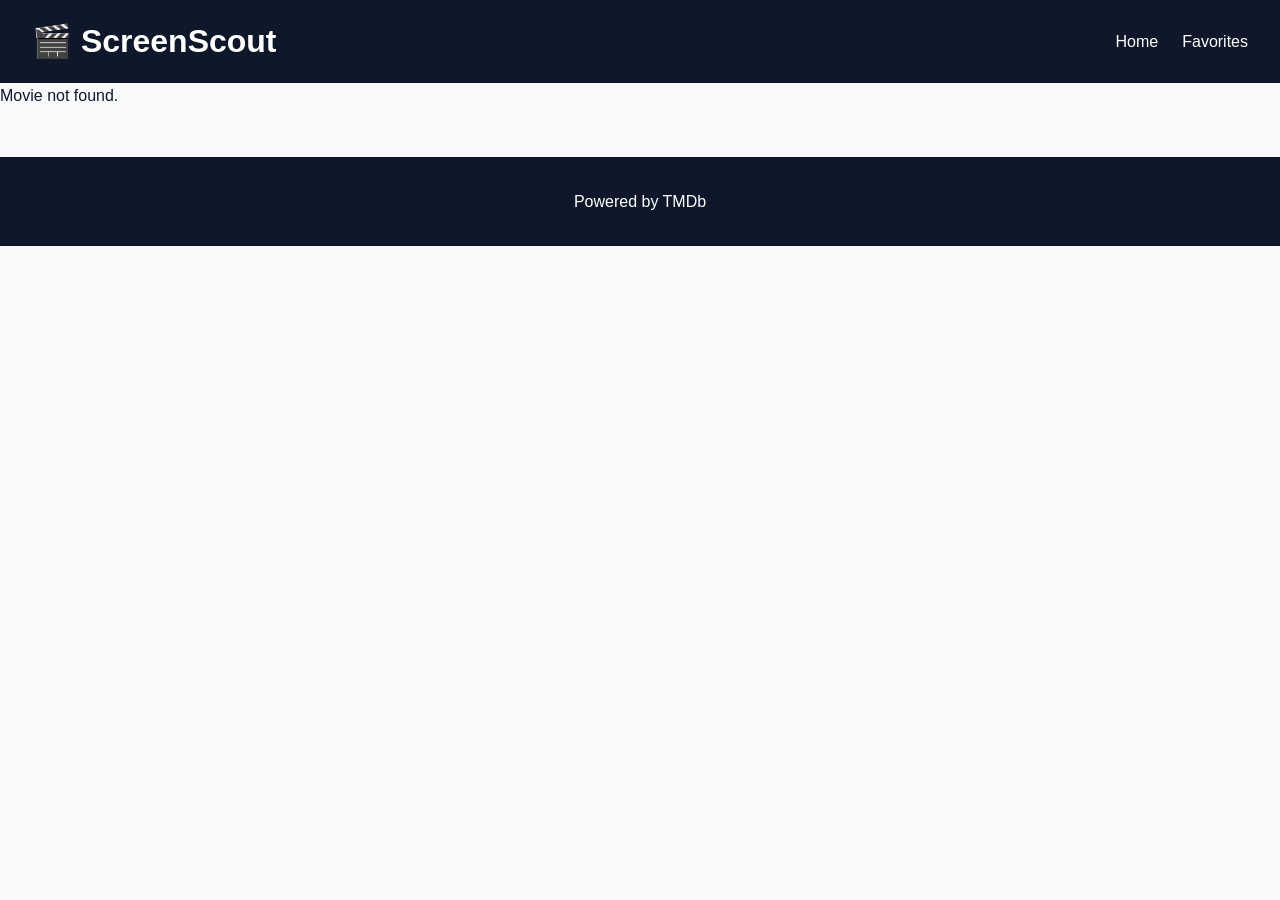
==== details.html @ 41ae41a7 "WDD330 final project milestone" ====
<!DOCTYPE html>
<html lang="en">

<head>

    <meta charset="UTF-8">

    <meta
        name="viewport"
        content="width=device-width, initial-scale=1.0">

    <title>Movie Details | ScreenScout</title>

    <link rel="stylesheet"
        href="./styles/main.css">

    <script
        type="module"
        src="./scripts/details.js"
        defer></script>

</head>

<body>

    <header class="site-header">

        <h1>🎬 ScreenScout</h1>

        <nav class="main-nav">

            <ul>

                <li>
                    <a href="index.html">
                        Home
                    </a>
                </li>

                <li>
                    <a href="favorites.html">
                        Favorites
                    </a>
                </li>

            </ul>

        </nav>

    </header>

    <main>

        <div id="movie-details">

            <div class="loading">

                Loading movie details...

            </div>

        </div>

    </main>

    <footer>

        <p>
            Powered by TMDb
        </p>

    </footer>

</body>

</html>
---- styles/main.css ----
/* =========================
   VARIABLES
========================= */

:root {

  --navy: #0F172A;
  --slate: #1E293B;
  --gold: #F59E0B;
  --light: #F8FAFC;
  --white: #ffffff;
  --gray: #64748B;

  --shadow:
    0 4px 12px rgba(0,0,0,.15);

  --transition:
    all .3s ease;
}

/* =========================
   RESET
========================= */

* {
  margin: 0;
  padding: 0;
  box-sizing: border-box;
}

body {

  font-family:
    "Poppins",
    sans-serif;

  background:
    var(--light);

  color:
    var(--navy);

  line-height: 1.6;
}

/* =========================
   HEADER
========================= */

.site-header {

  background:
    var(--navy);

  color:
    white;

  padding:
    1rem 2rem;

  display:
    flex;

  flex-wrap:
    wrap;

  justify-content:
    space-between;

  align-items:
    center;

  gap:
    1rem;
}

.logo h1 {

  color:
    var(--gold);

  font-size:
    2rem;
}

.main-nav ul {

  list-style:
    none;

  display:
    flex;

  gap:
    1.5rem;
}

.main-nav a {

  text-decoration:
    none;

  color:
    white;

  transition:
    var(--transition);
}

.main-nav a:hover {

  color:
    var(--gold);
}

/* =========================
   SEARCH
========================= */

.search-form {

  display:
    flex;

  gap:
    .5rem;
}

.search-form input {

  padding:
    .75rem;

  border:
    none;

  border-radius:
    6px;

  width:
    250px;
}

.search-form button,
.btn {

  background:
    var(--gold);

  color:
    white;

  border:
    none;

  padding:
    .75rem 1rem;

  border-radius:
    6px;

  cursor:
    pointer;

  transition:
    var(--transition);
}

.search-form button:hover,
.btn:hover {

  transform:
    translateY(-2px);

  opacity:
    .9;
}

/* =========================
   HERO
========================= */

.hero-banner {

  min-height:
    70vh;

  background-size:
    cover;

  background-position:
    center;

  position:
    relative;
}

.hero-overlay {

  background:
    rgba(0,0,0,.55);

  min-height:
    70vh;

  display:
    flex;

  align-items:
    center;
}

.hero-content {

  color:
    white;

  max-width:
    700px;

  padding:
    2rem;
}

.hero-content h2 {

  font-size:
    3rem;

  margin-bottom:
    1rem;
}

.hero-content p {

  margin-bottom:
    1.5rem;
}

/* =========================
   FILTERS
========================= */

.controls {

  padding:
    2rem;
}

.filter-group {

  display:
    flex;

  gap:
    1rem;

  flex-wrap:
    wrap;

  margin-top:
    1rem;
}

select {

  padding:
    .75rem;

  border:
    1px solid #ddd;

  border-radius:
    6px;
}

/* =========================
   SECTIONS
========================= */

.content-section {

  padding:
    2rem;
}

.content-section h2 {

  margin-bottom:
    1rem;
}

/* =========================
   MOVIE GRID
========================= */

.movie-grid {

  display:
    grid;

  grid-template-columns:
    repeat(
      auto-fill,
      minmax(220px, 1fr)
    );

  gap:
    1.5rem;
}

/* =========================
   MOVIE CARD
========================= */

.movie-card {

  background:
    white;

  border-radius:
    12px;

  overflow:
    hidden;

  box-shadow:
    var(--shadow);

  transition:
    var(--transition);

  animation:
    fadeIn .5s ease;
}

.movie-card:hover {

  transform:
    translateY(-8px);

  box-shadow:
    0 12px 20px rgba(0,0,0,.2);
}

.movie-card img {

  width:
    100%;

  height:
    320px;

  object-fit:
    cover;
}

.movie-info {

  padding:
    1rem;
}

.movie-card h3 {

  margin-bottom:
    .5rem;
}

.movie-card a {

  text-decoration:
    none;

  color:
    inherit;
}

/* =========================
   DETAILS PAGE
========================= */

.details {

  max-width:
    1200px;

  margin:
    auto;

  padding:
    2rem;
}

.details-header {

  display:
    grid;

  grid-template-columns:
    350px 1fr;

  gap:
    2rem;

  margin-bottom:
    3rem;
}

.details-poster {

  width:
    100%;

  border-radius:
    12px;

  box-shadow:
    var(--shadow);
}

.details-info h1 {

  margin-bottom:
    1rem;
}

.details-info p {

  margin-bottom:
    .75rem;
}

/* =========================
   TRAILER
========================= */

.trailer-section {

  margin-top:
    2rem;
}

.trailer-section iframe {

  border:
    none;

  border-radius:
    12px;
}

/* =========================
   CAST
========================= */

.cast-list {

  list-style:
    none;

  display:
    grid;

  gap:
    .75rem;

  margin-top:
    1rem;
}

/* =========================
   YOUTUBE VIDEOS
========================= */

.video-grid {

  display:
    grid;

  grid-template-columns:
    repeat(
      auto-fit,
      minmax(300px, 1fr)
    );

  gap:
    1rem;

  margin-top:
    1rem;
}

.video-grid iframe {

  width:
    100%;

  height:
    250px;

  border:
    none;

  border-radius:
    12px;
}

/* =========================
   FAVORITES
========================= */

.remove-btn {

  width:
    100%;

  background:
    crimson;

  color:
    white;

  border:
    none;

  padding:
    .75rem;

  cursor:
    pointer;
}

/* =========================
   FOOTER
========================= */

footer {

  background:
    var(--navy);

  color:
    white;

  text-align:
    center;

  padding:
    2rem;

  margin-top:
    3rem;
}

/* =========================
   ANIMATIONS
========================= */

@keyframes fadeIn {

  from {

    opacity: 0;

    transform:
      translateY(20px);
  }

  to {

    opacity: 1;

    transform:
      translateY(0);
  }
}

/* =========================
   MOBILE
========================= */

@media (max-width: 768px) {

  .site-header {

    flex-direction:
      column;
  }

  .search-form {

    width:
      100%;
  }

  .search-form input {

    width:
      100%;
  }

  .hero-content h2 {

    font-size:
      2rem;
  }

  .details-header {

    grid-template-columns:
      1fr;
  }

  .movie-card img {

    height:
      auto;
  }
}
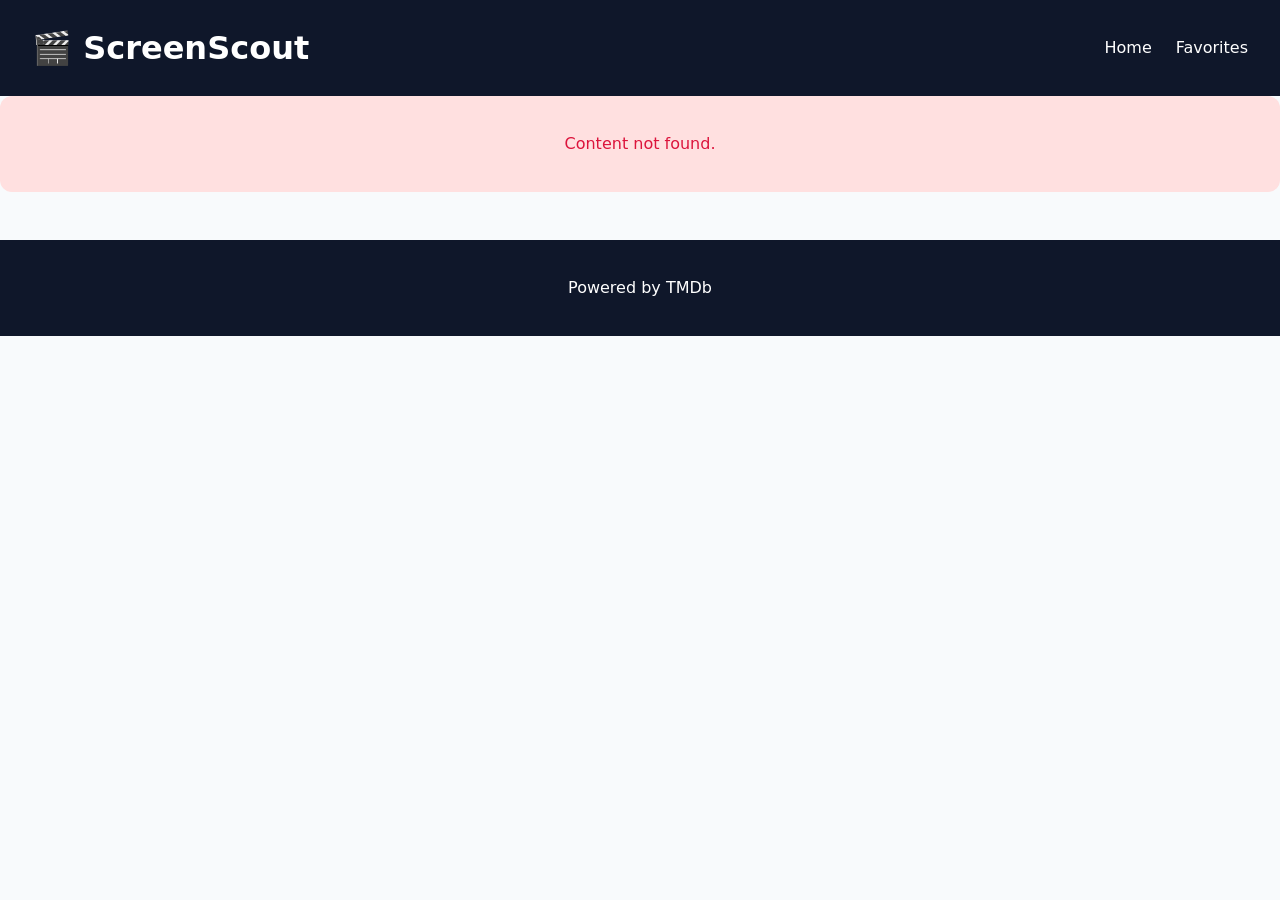
==== commit 04e441a4: "ScreenScout: final project completed!" ====
--- a/details.html
+++ b/details.html
@@ -1,76 +1,49 @@
 <!DOCTYPE html>
 <html lang="en">
+<head>
+  <meta charset="UTF-8">
+  <meta name="viewport" content="width=device-width, initial-scale=1.0">
+  <meta name="description" content="Discover movies and TV shows with ScreenScout. Browse trending titles, search by genre, and save your favorites. Powered by TMDb.">
+  <meta name="author" content="Emerald Uwaoma Awoke">
 
-<head>
+  <!-- Open Graph / Facebook -->
+  <meta property="og:title" content="ScreenScout – Discover Movies & TV Shows">
+  <meta property="og:description" content="Explore trending movies and TV shows, search by genre, and save your favorites with ScreenScout.">
+  <meta property="og:url" content="https://emerald067.github.io/ScreenScout/">
+  <meta property="og:type" content="website">
+    
+  <!-- Google fonts -->
+  <link rel="preconnect" href="https://fonts.googleapis.com">
+  <link rel="preconnect" href="https://fonts.gstatic.com" crossorigin>
+  <link href="https://fonts.googleapis.com/css2?family=Montserrat:wght@500;700&family=Open+Sans:wght@400;500&display=swap" rel="stylesheet">
+    
+  <title>ScreenScout | Discover Movies & TV Shows</title>
 
-    <meta charset="UTF-8">
+  <!--CSS files-->
+  <link rel="stylesheet" href="styles/main.css">
 
-    <meta
-        name="viewport"
-        content="width=device-width, initial-scale=1.0">
+  <!--JS files-->
+  <script type="module" src="scripts/details.js" defer></script>
+</head>
+<body>
+  <header class="site-header">
+    <h1>🎬 ScreenScout</h1>
+    <nav class="main-nav">
+      <ul>
+        <li><a href="index.html">Home</a></li>
+        <li><a href="favorites.html">Favorites</a></li>
+      </ul>
+    </nav>
+  </header>
 
-    <title>Movie Details | ScreenScout</title>
+  <main>
+    <div id="movie-details">
+      <div class="loading">Loading movie details...</div>
+    </div>
+  </main>
 
-    <link rel="stylesheet"
-        href="./styles/main.css">
-
-    <script
-        type="module"
-        src="./scripts/details.js"
-        defer></script>
-
-</head>
-
-<body>
-
-    <header class="site-header">
-
-        <h1>🎬 ScreenScout</h1>
-
-        <nav class="main-nav">
-
-            <ul>
-
-                <li>
-                    <a href="index.html">
-                        Home
-                    </a>
-                </li>
-
-                <li>
-                    <a href="favorites.html">
-                        Favorites
-                    </a>
-                </li>
-
-            </ul>
-
-        </nav>
-
-    </header>
-
-    <main>
-
-        <div id="movie-details">
-
-            <div class="loading">
-
-                Loading movie details...
-
-            </div>
-
-        </div>
-
-    </main>
-
-    <footer>
-
-        <p>
-            Powered by TMDb
-        </p>
-
-    </footer>
-
+  <footer>
+    <p>Powered by TMDb</p>
+  </footer>
 </body>
-
 </html>
--- a/styles/main.css
+++ b/styles/main.css
@@ -1,27 +1,16 @@
-/* =========================
-   VARIABLES
-========================= */
-
+/* ===== VARIABLES ===== */
 :root {
-
   --navy: #0F172A;
   --slate: #1E293B;
   --gold: #F59E0B;
   --light: #F8FAFC;
   --white: #ffffff;
   --gray: #64748B;
-
-  --shadow:
-    0 4px 12px rgba(0,0,0,.15);
-
-  --transition:
-    all .3s ease;
-}
-
-/* =========================
-   RESET
-========================= */
-
+  --shadow: 0 4px 12px rgba(0,0,0,.15);
+  --transition: all 0.3s ease;
+}
+
+/* ===== RESET ===== */
 * {
   margin: 0;
   padding: 0;
@@ -29,592 +18,368 @@
 }
 
 body {
-
-  font-family:
-    "Poppins",
-    sans-serif;
-
-  background:
-    var(--light);
-
-  color:
-    var(--navy);
-
-  line-height: 1.6;
-}
-
-/* =========================
-   HEADER
-========================= */
-
+  font-family: 'Poppins', system-ui, -apple-system, sans-serif;
+  background: var(--light);
+  color: var(--navy);
+  line-height: 2;
+}
+
+/* ===== HEADER ===== */
 .site-header {
-
-  background:
-    var(--navy);
-
-  color:
-    white;
-
-  padding:
-    1rem 2rem;
-
-  display:
-    flex;
-
-  flex-wrap:
-    wrap;
-
-  justify-content:
-    space-between;
-
-  align-items:
-    center;
-
-  gap:
-    1rem;
+  background: var(--navy);
+  color: white;
+  padding: 1rem 2rem;
+  display: flex;
+  flex-wrap: wrap;
+  justify-content: space-between;
+  align-items: center;
+  gap: 1rem;
 }
 
 .logo h1 {
-
-  color:
-    var(--gold);
-
-  font-size:
-    2rem;
+  color: var(--gold);
+  font-size: 1.8rem;
 }
 
 .main-nav ul {
-
-  list-style:
-    none;
-
-  display:
-    flex;
-
-  gap:
-    1.5rem;
+  list-style: none;
+  display: flex;
+  gap: 1.5rem;
 }
 
 .main-nav a {
-
-  text-decoration:
-    none;
-
-  color:
-    white;
-
-  transition:
-    var(--transition);
+  text-decoration: none;
+  color: white;
+  transition: var(--transition);
 }
 
 .main-nav a:hover {
-
-  color:
-    var(--gold);
-}
-
-/* =========================
-   SEARCH
-========================= */
+  color: var(--gold);
+}
 
 .search-form {
-
-  display:
-    flex;
-
-  gap:
-    .5rem;
+  display: flex;
+  gap: 0.5rem;
 }
 
 .search-form input {
-
-  padding:
-    .75rem;
-
-  border:
-    none;
-
-  border-radius:
-    6px;
-
-  width:
-    250px;
+  padding: 0.75rem;
+  border: none;
+  border-radius: 6px;
+  width: 250px;
 }
 
 .search-form button,
 .btn {
-
-  background:
-    var(--gold);
-
-  color:
-    white;
-
-  border:
-    none;
-
-  padding:
-    .75rem 1rem;
-
-  border-radius:
-    6px;
-
-  cursor:
-    pointer;
-
-  transition:
-    var(--transition);
+  background: var(--gold);
+  color: white;
+  border: none;
+  padding: 0.75rem 1rem;
+  border-radius: 6px;
+  cursor: pointer;
+  transition: var(--transition);
+  font-weight: 600;
 }
 
 .search-form button:hover,
 .btn:hover {
-
-  transform:
-    translateY(-2px);
-
-  opacity:
-    .9;
-}
-
-/* =========================
-   HERO
-========================= */
-
+  transform: translateY(-2px);
+  opacity: 0.9;
+}
+
+/* ===== HERO BANNER ===== */
 .hero-banner {
-
-  min-height:
-    70vh;
-
-  background-size:
-    cover;
-
-  background-position:
-    center;
-
-  position:
-    relative;
+  min-height: 85vh;     
+  background-size: cover;
+  background-position: center 15%;  
+  background-repeat: no-repeat;
+  position: relative;
 }
 
 .hero-overlay {
-
-  background:
-    rgba(0,0,0,.55);
-
-  min-height:
-    70vh;
-
-  display:
-    flex;
-
-  align-items:
-    center;
+  background: rgba(0,0,0,0.6);
+  min-height: 85vh;       
+  display: flex;
+  align-items: center;
 }
 
 .hero-content {
-
-  color:
-    white;
-
-  max-width:
-    700px;
-
-  padding:
-    2rem;
+  color: white;
+  max-width: 700px;
+  padding: 2rem;
 }
 
 .hero-content h2 {
-
-  font-size:
-    3rem;
-
-  margin-bottom:
-    1rem;
+  font-size: 3rem;
+  margin-bottom: 1rem;
 }
 
 .hero-content p {
-
-  margin-bottom:
-    1.5rem;
-}
-
-/* =========================
-   FILTERS
-========================= */
-
+  margin-bottom: 1.5rem;
+  display: -webkit-box;
+  -webkit-line-clamp: 3;
+  -webkit-box-orient: vertical;
+  overflow: hidden;
+}
+
+/* ===== FILTERS ===== */
 .controls {
-
-  padding:
-    2rem;
+  padding: 2rem 2rem 0 2rem;
 }
 
 .filter-group {
-
-  display:
-    flex;
-
-  gap:
-    1rem;
-
-  flex-wrap:
-    wrap;
-
-  margin-top:
-    1rem;
+  display: flex;
+  gap: 1rem;
+  flex-wrap: wrap;
+  margin-top: 1rem;
 }
 
 select {
-
-  padding:
-    .75rem;
-
-  border:
-    1px solid #ddd;
-
-  border-radius:
-    6px;
-}
-
-/* =========================
-   SECTIONS
-========================= */
-
+  padding: 0.75rem;
+  border: 1px solid #ddd;
+  border-radius: 6px;
+  background: white;
+  font-family: inherit;
+  cursor: pointer;
+}
+
+/* ===== SECTIONS ===== */
 .content-section {
-
-  padding:
-    2rem;
+  padding: 2rem;
 }
 
 .content-section h2 {
-
-  margin-bottom:
-    1rem;
-}
-
-/* =========================
-   MOVIE GRID
-========================= */
-
+  margin-bottom: 1rem;
+  border-left: 5px solid var(--gold);
+  padding-left: 1rem;
+}
+
+/* ===== MOVIE GRID ===== */
 .movie-grid {
-
-  display:
-    grid;
-
-  grid-template-columns:
-    repeat(
-      auto-fill,
-      minmax(220px, 1fr)
-    );
-
-  gap:
-    1.5rem;
-}
-
-/* =========================
-   MOVIE CARD
-========================= */
-
+  display: grid;
+  grid-template-columns: repeat(auto-fill, minmax(220px, 1fr));
+  gap: 1.5rem;
+}
+
+/* ===== MOVIE CARD ===== */
 .movie-card {
-
-  background:
-    white;
-
-  border-radius:
-    12px;
-
-  overflow:
-    hidden;
-
-  box-shadow:
-    var(--shadow);
-
-  transition:
-    var(--transition);
-
-  animation:
-    fadeIn .5s ease;
+  background: white;
+  border-radius: 12px;
+  overflow: hidden;
+  box-shadow: var(--shadow);
+  transition: var(--transition);
+  animation: fadeIn 0.5s ease;
 }
 
 .movie-card:hover {
-
-  transform:
-    translateY(-8px);
-
-  box-shadow:
-    0 12px 20px rgba(0,0,0,.2);
+  transform: translateY(-8px);
+  box-shadow: 0 12px 20px rgba(0,0,0,0.2);
 }
 
 .movie-card img {
-
-  width:
-    100%;
-
-  height:
-    320px;
-
-  object-fit:
-    cover;
+  width: 100%;
+  height: 320px;
+  object-fit: cover;
 }
 
 .movie-info {
-
-  padding:
-    1rem;
+  padding: 1rem;
 }
 
 .movie-card h3 {
-
-  margin-bottom:
-    .5rem;
+  font-size: 1.1rem;
+  margin-bottom: 0.5rem;
 }
 
 .movie-card a {
-
-  text-decoration:
-    none;
-
-  color:
-    inherit;
-}
-
-/* =========================
-   DETAILS PAGE
-========================= */
-
+  text-decoration: none;
+  color: inherit;
+}
+
+.movie-card p {
+  color: var(--gray);
+  font-size: 0.9rem;
+}
+
+.remove-btn {
+  width: 100%;
+  background: crimson;
+  color: white;
+  border: none;
+  padding: 0.75rem;
+  cursor: pointer;
+  font-weight: bold;
+  transition: var(--transition);
+}
+
+.remove-btn:hover {
+  background: darkred;
+}
+
+/* ===== DETAILS PAGE ===== */
 .details {
-
-  max-width:
-    1200px;
-
-  margin:
-    auto;
-
-  padding:
-    2rem;
+  max-width: 1200px;
+  margin: auto;
+  padding: 2rem;
 }
 
 .details-header {
-
-  display:
-    grid;
-
-  grid-template-columns:
-    350px 1fr;
-
-  gap:
-    2rem;
-
-  margin-bottom:
-    3rem;
+  display: grid;
+  grid-template-columns: 300px 1fr;
+  gap: 2rem;
+  margin-bottom: 3rem;
 }
 
 .details-poster {
-
-  width:
-    100%;
-
-  border-radius:
-    12px;
-
-  box-shadow:
-    var(--shadow);
+  width: 100%;
+  border-radius: 12px;
+  box-shadow: var(--shadow);
 }
 
 .details-info h1 {
-
-  margin-bottom:
-    1rem;
+  margin-bottom: 1rem;
 }
 
 .details-info p {
-
-  margin-bottom:
-    .75rem;
-}
-
-/* =========================
-   TRAILER
-========================= */
-
-.trailer-section {
-
-  margin-top:
-    2rem;
-}
-
-.trailer-section iframe {
-
-  border:
-    none;
-
-  border-radius:
-    12px;
-}
-
-/* =========================
-   CAST
-========================= */
+  margin-bottom: 0.75rem;
+}
+
+.trailer-section,
+.cast-section,
+.related-videos {
+  margin-top: 2rem;
+}
+
+.trailer-section iframe,
+.video-grid iframe {
+  width: 100%;
+  border: none;
+  border-radius: 12px;
+}
 
 .cast-list {
-
-  list-style:
-    none;
-
-  display:
-    grid;
-
-  gap:
-    .75rem;
-
-  margin-top:
-    1rem;
-}
-
-/* =========================
-   YOUTUBE VIDEOS
-========================= */
+  list-style: none;
+  display: grid;
+  gap: 0.75rem;
+  margin-top: 1rem;
+}
+
+.cast-list li {
+  background: white;
+  padding: 0.5rem 1rem;
+  border-radius: 8px;
+  box-shadow: var(--shadow);
+}
 
 .video-grid {
-
-  display:
-    grid;
-
-  grid-template-columns:
-    repeat(
-      auto-fit,
-      minmax(300px, 1fr)
-    );
-
-  gap:
-    1rem;
-
-  margin-top:
-    1rem;
+  display: grid;
+  grid-template-columns: repeat(auto-fit, minmax(300px, 1fr));
+  gap: 1rem;
+  margin-top: 1rem;
 }
 
 .video-grid iframe {
-
-  width:
-    100%;
-
-  height:
-    250px;
-
-  border:
-    none;
-
-  border-radius:
-    12px;
-}
-
-/* =========================
-   FAVORITES
-========================= */
-
-.remove-btn {
-
-  width:
-    100%;
-
-  background:
-    crimson;
-
-  color:
-    white;
-
-  border:
-    none;
-
-  padding:
-    .75rem;
-
-  cursor:
-    pointer;
-}
-
-/* =========================
-   FOOTER
-========================= */
-
+  height: 250px;
+}
+
+/* ===== LOADING & ERROR ===== */
+.loading {
+  text-align: center;
+  padding: 2rem;
+  color: var(--gray);
+}
+
+.error-message {
+  text-align: center;
+  padding: 2rem;
+  color: crimson;
+  background: #ffe0e0;
+  border-radius: 12px;
+}
+
+/* ===== FOOTER ===== */
 footer {
-
-  background:
-    var(--navy);
-
-  color:
-    white;
-
-  text-align:
-    center;
-
-  padding:
-    2rem;
-
-  margin-top:
-    3rem;
-}
-
-/* =========================
-   ANIMATIONS
-========================= */
-
+  background: var(--navy);
+  color: white;
+  text-align: center;
+  padding: 2rem;
+  margin-top: 3rem;
+}
+
+/* ===== ANIMATIONS ===== */
 @keyframes fadeIn {
-
   from {
-
     opacity: 0;
-
-    transform:
-      translateY(20px);
-  }
-
+    transform: translateY(20px);
+  }
   to {
-
     opacity: 1;
-
-    transform:
-      translateY(0);
-  }
-}
-
-/* =========================
-   MOBILE
-========================= */
-
+    transform: translateY(0);
+  }
+}
+
+/* ===== MOBILE ===== */
 @media (max-width: 768px) {
+    .hero-banner {
+    min-height: 60vh;
+    background-position: center 25%;
+  }
+
+  .hero-overlay {
+    min-height: 60vh;
+  }
 
   .site-header {
-
-    flex-direction:
-      column;
+    flex-direction: column;
+    text-align: center;
   }
 
   .search-form {
-
-    width:
-      100%;
+    width: 100%;
   }
 
   .search-form input {
-
-    width:
-      100%;
+    width: 100%;
   }
 
   .hero-content h2 {
-
-    font-size:
-      2rem;
+    font-size: 2rem;
   }
 
   .details-header {
-
-    grid-template-columns:
-      1fr;
+    grid-template-columns: 1fr;
   }
 
   .movie-card img {
-
-    height:
-      auto;
-  }
-}+    height: auto;
+  }
+
+  .controls {
+    padding: 1rem;
+  }
+  
+  .content-section {
+    padding: 1rem;
+  }
+}
+
+.visually-hidden {
+  position: absolute;
+  width: 1px;
+  height: 1px;
+  padding: 0;
+  margin: -1px;
+  overflow: hidden;
+  clip: rect(0,0,0,0);
+  border: 0;
+}
+
+.tv-badge {
+  background: var(--gold);
+  color: var(--navy);
+  font-size: 0.8rem;
+  padding: 0.2rem 0.6rem;
+  border-radius: 20px;
+  margin-left: 0.5rem;
+  vertical-align: middle;
+}
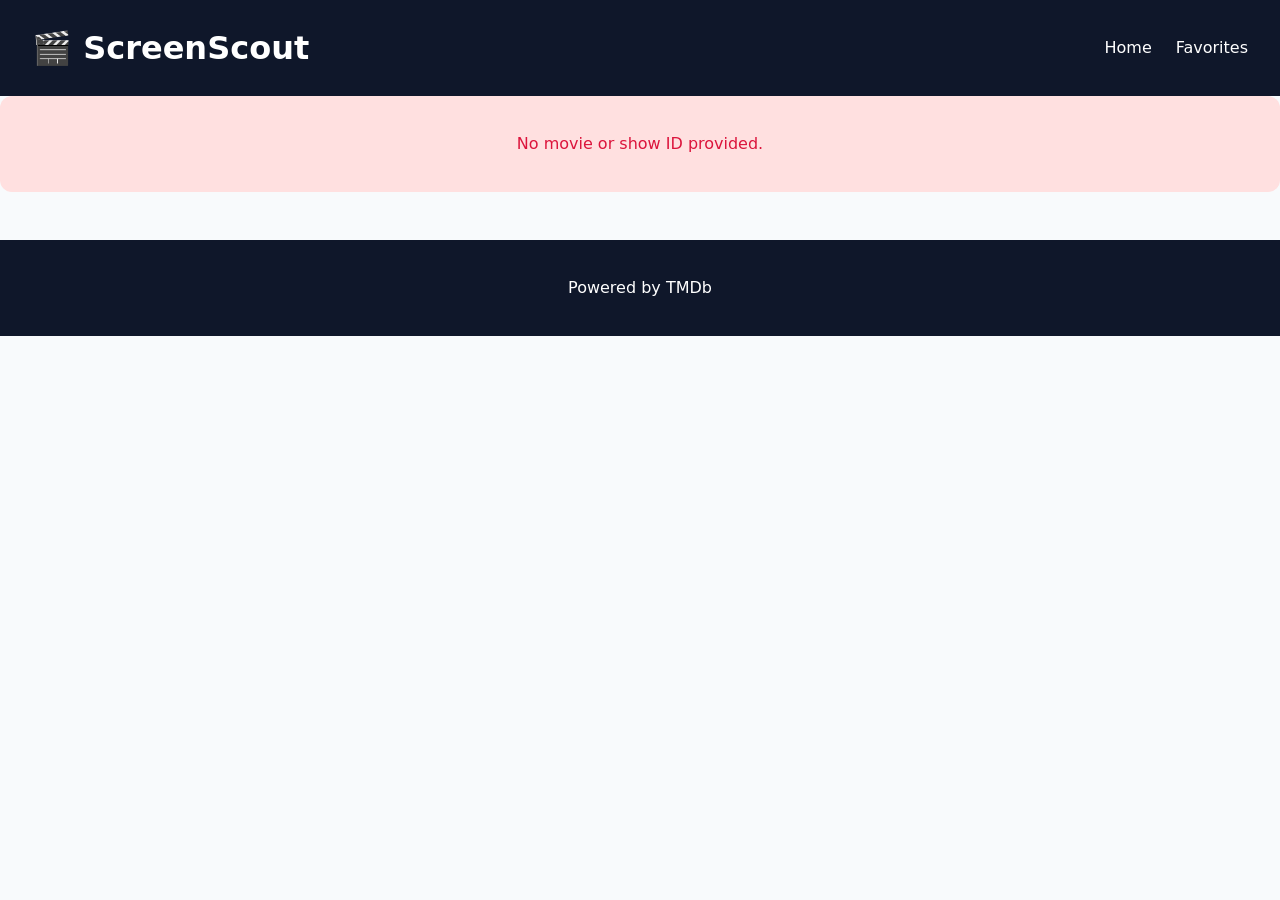
==== commit 1ee3d2ec: "fixed mistakes" ====
--- a/details.html
+++ b/details.html
@@ -23,7 +23,7 @@
   <link rel="stylesheet" href="styles/main.css">
 
   <!--JS files-->
-  <script type="module" src="scripts/details.js" defer></script>
+  <script type="module" src="scripts/details.js"></script>
 </head>
 <body>
   <header class="site-header">
